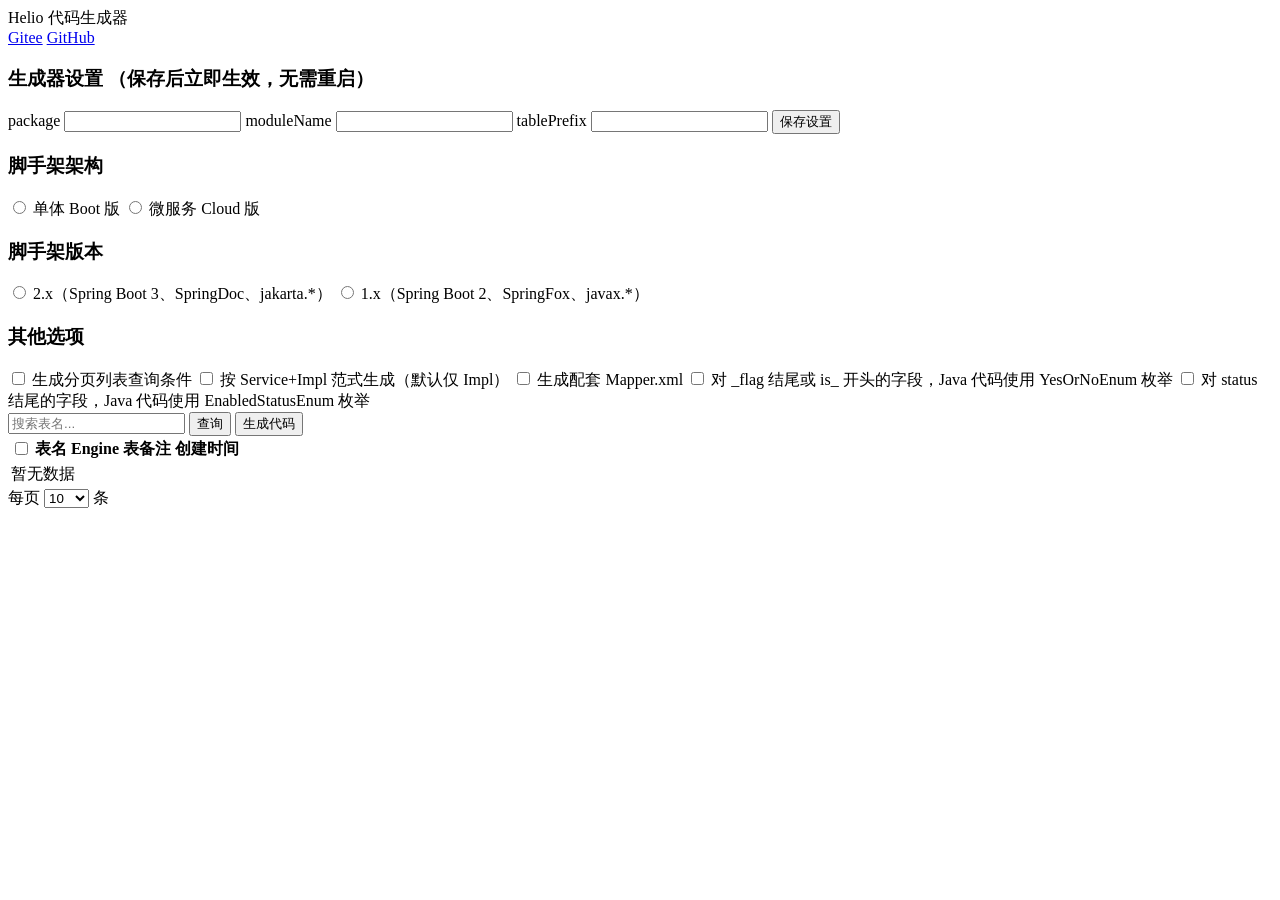
==== src/main/resources/views/generator.html @ 7ab2d227 "refactor: 升级至Spring-Boot 3" ====
<!DOCTYPE html>
<html lang="zh-CN">
<head>
    <meta charset="UTF-8">
    <meta name="viewport" content="width=device-width, initial-scale=1.0">
    <title>Helio 代码生成器</title>
    <link rel="stylesheet" href="css/tailwind.css">
    <script defer src="libs/alpine.min.js"></script>
</head>
<body class="bg-gray-50 text-gray-900 antialiased" x-data="generator">

<!-- 顶部栏 -->
<header class="border-b border-gray-200 bg-white">
    <div class="mx-auto max-w-7xl px-6 flex items-center justify-between h-14">
        <div class="flex items-center gap-2">
            <span class="text-lg font-bold tracking-tight">Helio</span>
            <span class="text-sm text-gray-500">代码生成器</span>
        </div>
        <div class="flex items-center gap-4 text-sm">
            <a href="https://gitee.com/uncarbon97" target="_blank" class="text-gray-500 hover:text-gray-900 transition">Gitee</a>
            <a href="https://github.com/uncarbon97" target="_blank"
               class="text-gray-500 hover:text-gray-900 transition">GitHub</a>
        </div>
    </div>
</header>

<main class="mx-auto max-w-7xl px-6 py-8">

    <!-- 生成选项区域 -->
    <div class="space-y-6">

        <!-- 生成器设置 -->
        <section class="bg-white rounded-lg border border-gray-200 p-6">
            <h3 class="text-sm font-semibold mb-4">生成器设置 <span
                    class="font-normal text-gray-400">（保存后立即生效，无需重启）</span></h3>
            <div class="flex flex-wrap items-end gap-4">
                <label class="flex flex-col gap-1">
                    <span class="text-xs text-gray-500">package</span>
                    <input type="text" x-model="settings.package"
                           class="h-9 w-56 px-3 rounded-md border border-gray-300 text-sm focus:outline-none focus:ring-2 focus:ring-blue-500 focus:border-transparent">
                </label>
                <label class="flex flex-col gap-1">
                    <span class="text-xs text-gray-500">moduleName</span>
                    <input type="text" x-model="settings.moduleName"
                           class="h-9 w-36 px-3 rounded-md border border-gray-300 text-sm focus:outline-none focus:ring-2 focus:ring-blue-500 focus:border-transparent">
                </label>
                <label class="flex flex-col gap-1">
                    <span class="text-xs text-gray-500">tablePrefix</span>
                    <input type="text" x-model="settings.tablePrefix"
                           class="h-9 w-36 px-3 rounded-md border border-gray-300 text-sm focus:outline-none focus:ring-2 focus:ring-blue-500 focus:border-transparent">
                </label>
                <button @click="saveSettings"
                        class="h-9 px-4 rounded-md bg-green-600 text-white text-sm font-medium hover:bg-green-700 transition">
                    保存设置
                </button>
            </div>
        </section>

        <!-- 脚手架架构 -->
        <section class="bg-white rounded-lg border border-gray-200 p-6">
            <h3 class="text-sm font-semibold mb-4">脚手架架构</h3>
            <div class="flex gap-6">
                <label class="flex items-center gap-2 cursor-pointer">
                    <input type="radio" x-model="options.generateType" value="boot" class="text-blue-600">
                    <span class="text-sm">单体 Boot 版</span>
                </label>
                <label class="flex items-center gap-2 cursor-pointer">
                    <input type="radio" x-model="options.generateType" value="cloud" class="text-blue-600">
                    <span class="text-sm">微服务 Cloud 版</span>
                </label>
            </div>
        </section>

        <!-- 脚手架版本 -->
        <section class="bg-white rounded-lg border border-gray-200 p-6">
            <h3 class="text-sm font-semibold mb-4">脚手架版本</h3>
            <div class="flex gap-6">
                <label class="flex items-center gap-2 cursor-pointer">
                    <input type="radio" x-model="options.helioFrameworkVersion" value="v2" class="text-blue-600">
                    <span class="text-sm">2.x（Spring Boot 3、SpringDoc、jakarta.*）</span>
                </label>
                <label class="flex items-center gap-2 cursor-pointer">
                    <input type="radio" x-model="options.helioFrameworkVersion" value="v1" class="text-blue-600">
                    <span class="text-sm">1.x（Spring Boot 2、SpringFox、javax.*）</span>
                </label>
            </div>
        </section>

        <!-- 其他选项 -->
        <section class="bg-white rounded-lg border border-gray-200 p-6">
            <h3 class="text-sm font-semibold mb-4">其他选项</h3>
            <div class="flex flex-wrap gap-x-6 gap-y-3">
                <label class="flex items-center gap-2 cursor-pointer">
                    <input type="checkbox" x-model="options.queryFormSchema"
                           class="rounded border-gray-300 text-blue-600">
                    <span class="text-sm">生成分页列表查询条件</span>
                </label>
                <label class="flex items-center gap-2 cursor-pointer">
                    <input type="checkbox" x-model="options.serviceAndImpl"
                           class="rounded border-gray-300 text-blue-600">
                    <span class="text-sm">按 Service+Impl 范式生成（默认仅 Impl）</span>
                </label>
                <label class="flex items-center gap-2 cursor-pointer">
                    <input type="checkbox" x-model="options.mybatisXML" class="rounded border-gray-300 text-blue-600">
                    <span class="text-sm">生成配套 Mapper.xml</span>
                </label>
                <label class="flex items-center gap-2 cursor-pointer">
                    <input type="checkbox" x-model="options.useYesOrNoEnum"
                           class="rounded border-gray-300 text-blue-600">
                    <span class="text-sm">对 _flag 结尾或 is_ 开头的字段，Java 代码使用 YesOrNoEnum 枚举</span>
                </label>
                <label class="flex items-center gap-2 cursor-pointer">
                    <input type="checkbox" x-model="options.useEnabledStatusEnum"
                           class="rounded border-gray-300 text-blue-600">
                    <span class="text-sm">对 status 结尾的字段，Java 代码使用 EnabledStatusEnum 枚举</span>
                </label>
            </div>
        </section>

        <!-- 搜索栏 -->
        <div class="flex items-center gap-3 mb-6">
            <input
                    type="text"
                    x-model="searchTableName"
                    @keydown.enter="query"
                    placeholder="搜索表名..."
                    class="flex-1 max-w-xs h-9 px-3 rounded-md border border-gray-300 bg-white text-sm placeholder:text-gray-400 focus:outline-none focus:ring-2 focus:ring-blue-500 focus:border-transparent"
            >
            <button @click="query"
                    class="h-9 px-4 rounded-md bg-white border border-gray-300 text-sm font-medium hover:bg-gray-50 transition">
                查询
            </button>
            <button @click="generate"
                    class="h-9 px-4 rounded-md bg-blue-600 text-white text-sm font-medium hover:bg-blue-700 transition">
                生成代码
            </button>
        </div>

        <!-- 表格 -->
        <div class="bg-white rounded-lg border border-gray-200 overflow-hidden mb-6">
            <table class="w-full text-sm">
                <thead>
                <tr class="border-b border-gray-200 bg-gray-50/80">
                    <th class="w-10 px-4 py-2.5 text-left">
                        <input type="checkbox" x-model="selectAll" @change="toggleSelectAll"
                               class="rounded border-gray-300">
                    </th>
                    <th class="px-4 py-2.5 text-left font-medium text-gray-600">表名</th>
                    <th class="px-4 py-2.5 text-left font-medium text-gray-600 w-24">Engine</th>
                    <th class="px-4 py-2.5 text-left font-medium text-gray-600">表备注</th>
                    <th class="px-4 py-2.5 text-left font-medium text-gray-600 w-40">创建时间</th>
                </tr>
                </thead>
                <tbody>
                <template x-for="row in tableData" :key="row.tableName">
                    <tr class="border-b border-gray-100 last:border-0 hover:bg-gray-50/50 transition">
                        <td class="px-4 py-2.5">
                            <input type="checkbox" :value="row.tableName" x-model="selectedTables"
                                   class="rounded border-gray-300">
                        </td>
                        <td class="px-4 py-2.5 font-mono text-xs" x-text="row.tableName"></td>
                        <td class="px-4 py-2.5 text-gray-500" x-text="row.engine"></td>
                        <td class="px-4 py-2.5" x-text="row.tableComment"></td>
                        <td class="px-4 py-2.5 text-gray-500" x-text="row.createTime"></td>
                    </tr>
                </template>
                <tr x-show="tableData.length === 0">
                    <td colspan="5" class="px-4 py-12 text-center text-gray-400">暂无数据</td>
                </tr>
                </tbody>
            </table>
        </div>

        <!-- 分页 -->
        <div class="flex items-center justify-between mb-10 text-sm text-gray-600">
            <div class="flex items-center gap-2">
                <span>每页</span>
                <select x-model.number="pageSize" @change="loadData"
                        class="h-8 px-2 rounded-md border border-gray-300 bg-white text-sm">
                    <option value="10">10</option>
                    <option value="30">30</option>
                    <option value="50">50</option>
                    <option value="100">100</option>
                    <option value="200">200</option>
                </select>
                <span>条</span>
            </div>
            <div class="flex items-center gap-1">
                <span class="mr-3" x-text="'共 ' + totalCount + ' 条'"></span>
                <template x-for="p in pageNumbers" :key="p">
                    <button
                            @click="goToPage(p)"
                            :class="p === currentPage ? 'bg-blue-600 text-white' : 'bg-white border border-gray-300 hover:bg-gray-50'"
                            class="h-8 min-w-[2rem] px-2 rounded-md text-sm transition"
                            x-text="p === '...' ? '...' : p"
                            :disabled="p === '...'"
                    ></button>
                </template>
            </div>
        </div>
    </div>

    <!-- Toast 通知 -->
    <div
            x-show="toast.show"
            x-transition:enter="transition ease-out duration-200"
            x-transition:enter-start="opacity-0 translate-y-2"
            x-transition:enter-end="opacity-100 translate-y-0"
            x-transition:leave="transition ease-in duration-150"
            x-transition:leave-start="opacity-100 translate-y-0"
            x-transition:leave-end="opacity-0 translate-y-2"
            class="fixed bottom-6 right-6 px-4 py-2.5 rounded-lg shadow-lg text-sm text-white"
            :class="toast.type === 'success' ? 'bg-green-600' : 'bg-red-500'"
            x-text="toast.message"
    ></div>

</main>

<script src="js/generator.js"></script>
</body>
</html>
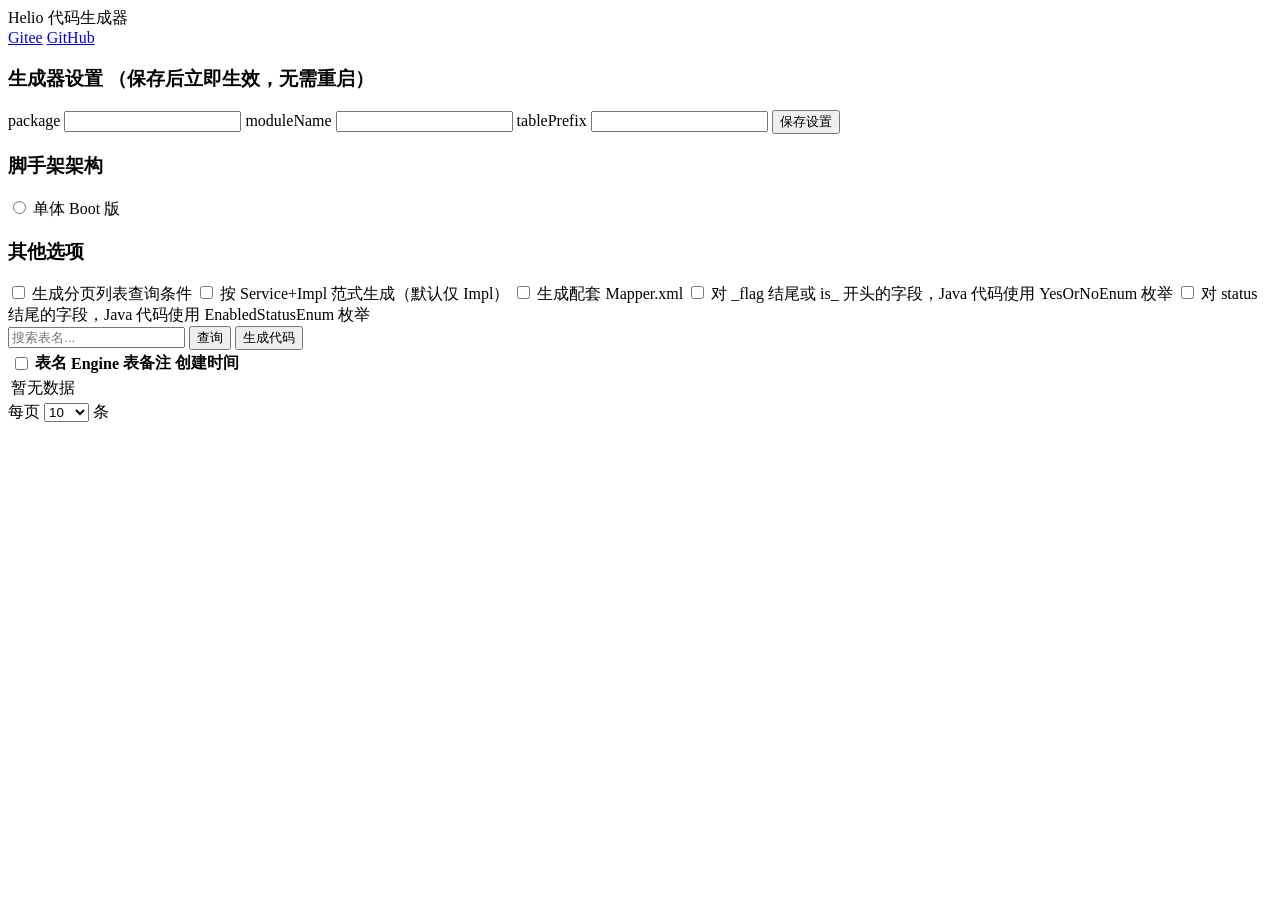
==== commit a4e64976: "pref: 统一UI字体、剔除脚手架版本选项、放宽表格的「创建时间」列" ====
--- a/src/main/resources/views/generator.html
+++ b/src/main/resources/views/generator.html
@@ -5,6 +5,12 @@
     <meta name="viewport" content="width=device-width, initial-scale=1.0">
     <title>Helio 代码生成器</title>
     <link rel="stylesheet" href="css/tailwind.css">
+    <style>
+        :root {
+            --font-sans: "Microsoft YaHei", "PingFang SC", ui-sans-serif, system-ui, sans-serif,
+                         "Apple Color Emoji", "Segoe UI Emoji", "Segoe UI Symbol", "Noto Color Emoji";
+        }
+    </style>
     <script defer src="libs/alpine.min.js"></script>
 </head>
 <body class="bg-gray-50 text-gray-900 antialiased" x-data="generator">
@@ -63,25 +69,6 @@
                 <label class="flex items-center gap-2 cursor-pointer">
                     <input type="radio" x-model="options.generateType" value="boot" class="text-blue-600">
                     <span class="text-sm">单体 Boot 版</span>
-                </label>
-                <label class="flex items-center gap-2 cursor-pointer">
-                    <input type="radio" x-model="options.generateType" value="cloud" class="text-blue-600">
-                    <span class="text-sm">微服务 Cloud 版</span>
-                </label>
-            </div>
-        </section>
-
-        <!-- 脚手架版本 -->
-        <section class="bg-white rounded-lg border border-gray-200 p-6">
-            <h3 class="text-sm font-semibold mb-4">脚手架版本</h3>
-            <div class="flex gap-6">
-                <label class="flex items-center gap-2 cursor-pointer">
-                    <input type="radio" x-model="options.helioFrameworkVersion" value="v2" class="text-blue-600">
-                    <span class="text-sm">2.x（Spring Boot 3、SpringDoc、jakarta.*）</span>
-                </label>
-                <label class="flex items-center gap-2 cursor-pointer">
-                    <input type="radio" x-model="options.helioFrameworkVersion" value="v1" class="text-blue-600">
-                    <span class="text-sm">1.x（Spring Boot 2、SpringFox、javax.*）</span>
                 </label>
             </div>
         </section>
@@ -148,7 +135,7 @@
                     <th class="px-4 py-2.5 text-left font-medium text-gray-600">表名</th>
                     <th class="px-4 py-2.5 text-left font-medium text-gray-600 w-24">Engine</th>
                     <th class="px-4 py-2.5 text-left font-medium text-gray-600">表备注</th>
-                    <th class="px-4 py-2.5 text-left font-medium text-gray-600 w-40">创建时间</th>
+                    <th class="px-4 py-2.5 text-left font-medium text-gray-600 w-48">创建时间</th>
                 </tr>
                 </thead>
                 <tbody>
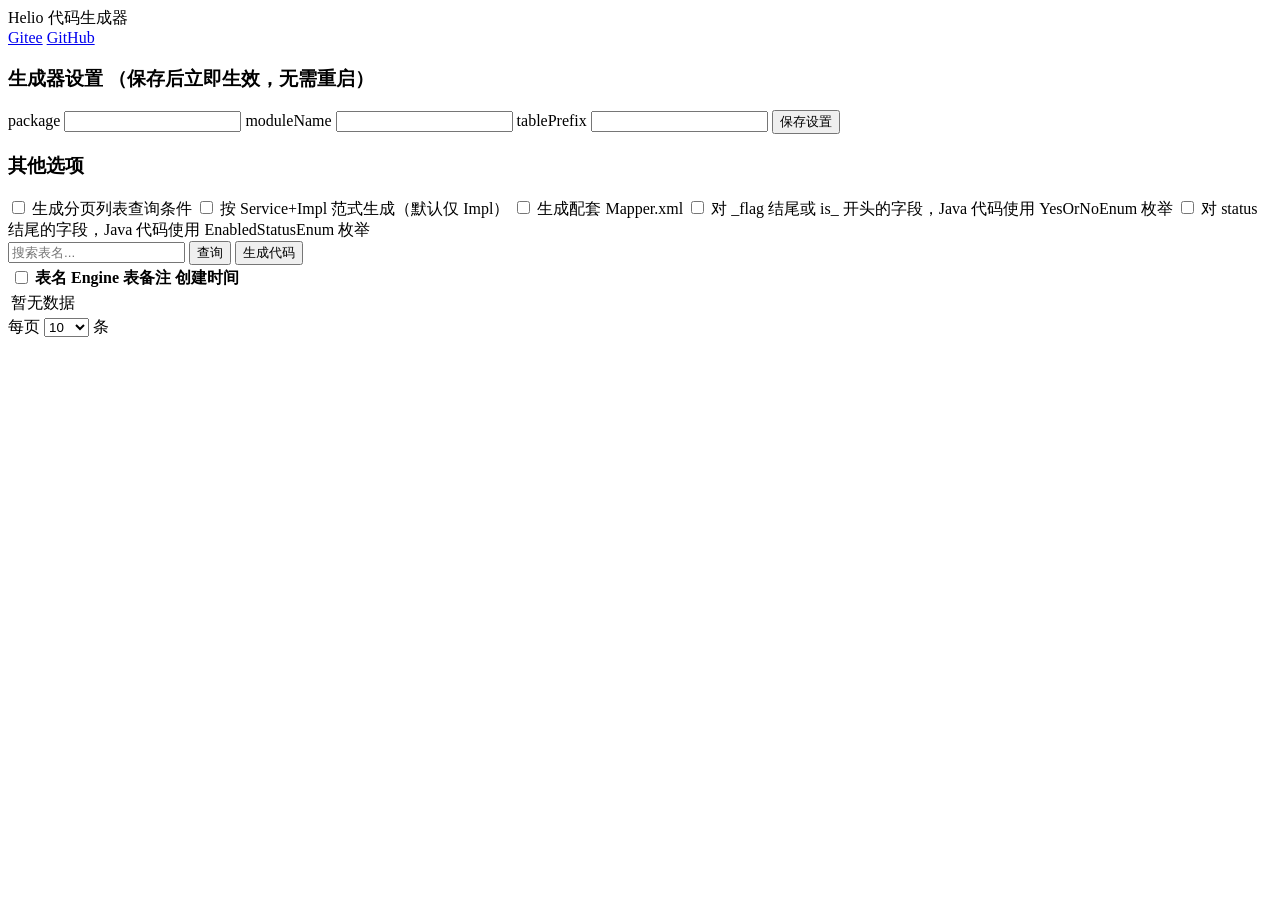
==== commit db63b094: "refactor: generateType -> backendArch，目前只保留 boot 单体版本的生成模板" ====
--- a/src/main/resources/views/generator.html
+++ b/src/main/resources/views/generator.html
@@ -62,12 +62,12 @@
             </div>
         </section>
 
-        <!-- 脚手架架构 -->
-        <section class="bg-white rounded-lg border border-gray-200 p-6">
+        <!-- 脚手架架构；不过 4.x 开始暂时不用了，隐藏起来 -->
+        <section class="bg-white rounded-lg border border-gray-200 p-6" style="display: none">
             <h3 class="text-sm font-semibold mb-4">脚手架架构</h3>
             <div class="flex gap-6">
                 <label class="flex items-center gap-2 cursor-pointer">
-                    <input type="radio" x-model="options.generateType" value="boot" class="text-blue-600">
+                    <input type="radio" x-model="options.backendArch" value="boot" class="text-blue-600">
                     <span class="text-sm">单体 Boot 版</span>
                 </label>
             </div>
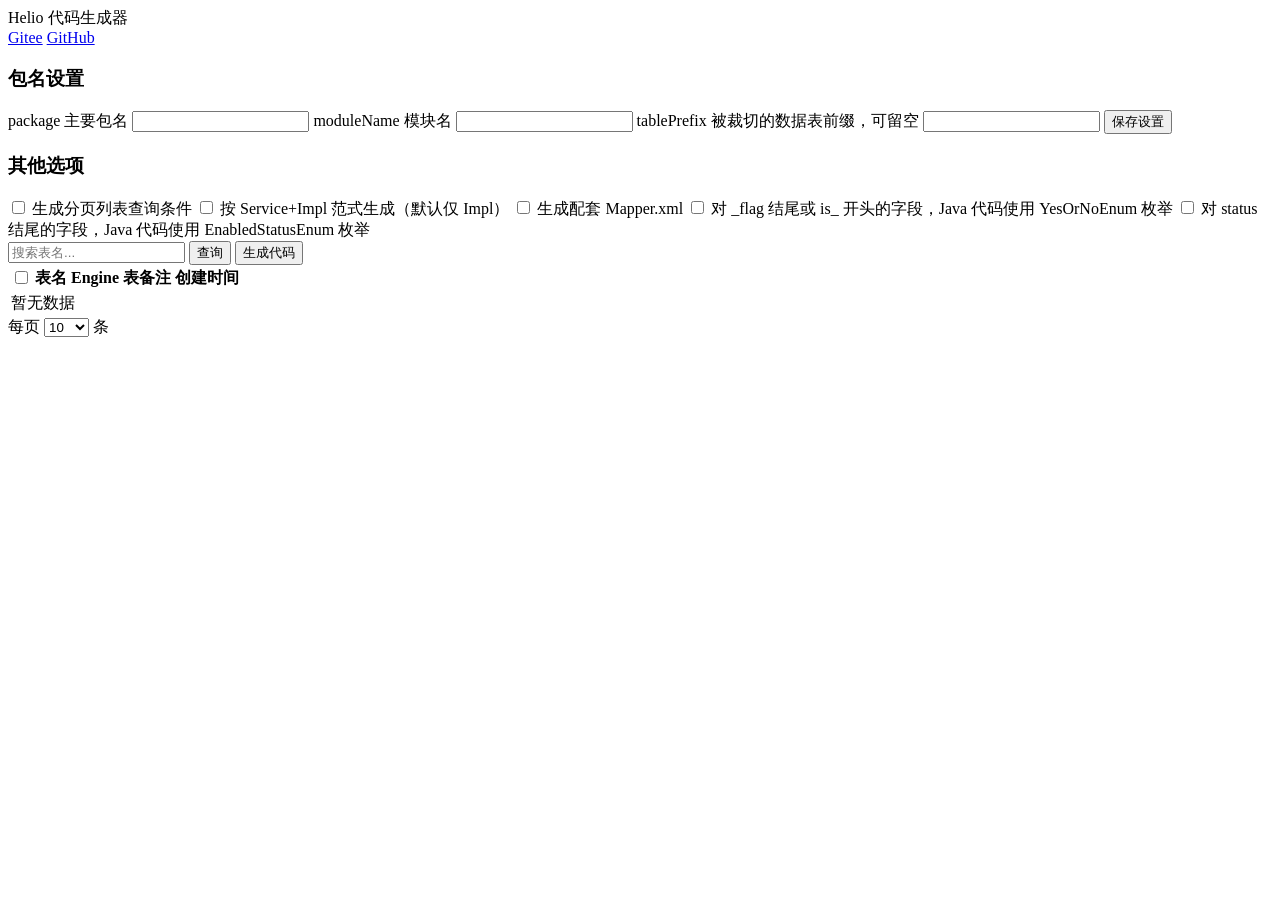
==== commit 63f904fc: "pref: 生成器设置 -> 包名设置，并调节字体尺寸和注释" ====
--- a/src/main/resources/views/generator.html
+++ b/src/main/resources/views/generator.html
@@ -35,23 +35,25 @@
     <!-- 生成选项区域 -->
     <div class="space-y-6">
 
-        <!-- 生成器设置 -->
+        <!-- 包名设置 -->
         <section class="bg-white rounded-lg border border-gray-200 p-6">
-            <h3 class="text-sm font-semibold mb-4">生成器设置 <span
-                    class="font-normal text-gray-400">（保存后立即生效，无需重启）</span></h3>
+            <h3 class="text-sm font-semibold mb-4">包名设置</h3>
             <div class="flex flex-wrap items-end gap-4">
                 <label class="flex flex-col gap-1">
                     <span class="text-xs text-gray-500">package</span>
+                    <span class="text-sm text-gray-400">主要包名</span>
                     <input type="text" x-model="settings.package"
                            class="h-9 w-56 px-3 rounded-md border border-gray-300 text-sm focus:outline-none focus:ring-2 focus:ring-blue-500 focus:border-transparent">
                 </label>
                 <label class="flex flex-col gap-1">
                     <span class="text-xs text-gray-500">moduleName</span>
+                    <span class="text-sm text-gray-400">模块名</span>
                     <input type="text" x-model="settings.moduleName"
                            class="h-9 w-36 px-3 rounded-md border border-gray-300 text-sm focus:outline-none focus:ring-2 focus:ring-blue-500 focus:border-transparent">
                 </label>
                 <label class="flex flex-col gap-1">
                     <span class="text-xs text-gray-500">tablePrefix</span>
+                    <span class="text-sm text-gray-400">被裁切的数据表前缀，可留空</span>
                     <input type="text" x-model="settings.tablePrefix"
                            class="h-9 w-36 px-3 rounded-md border border-gray-300 text-sm focus:outline-none focus:ring-2 focus:ring-blue-500 focus:border-transparent">
                 </label>
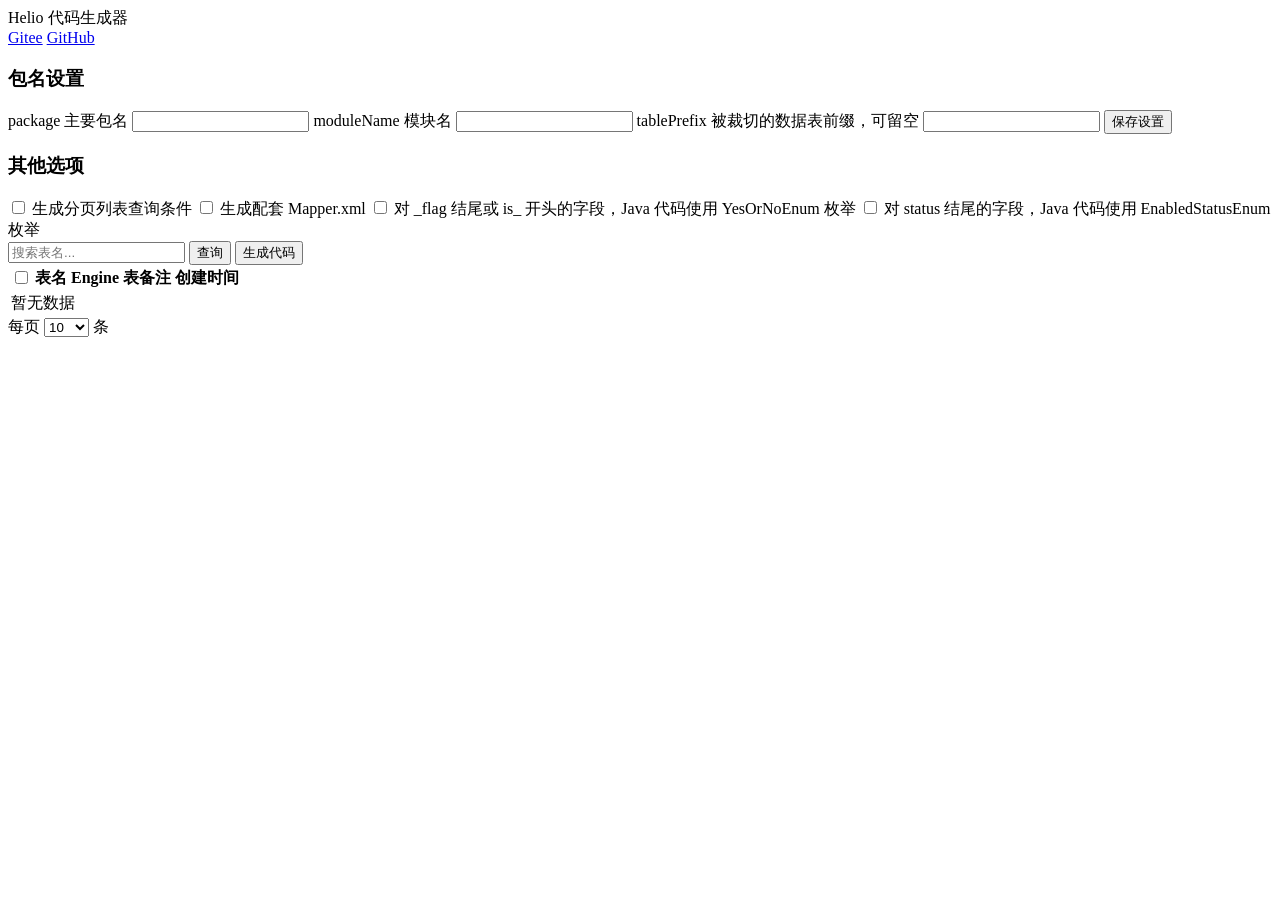
==== commit e1230895: "wip: 适配最新的 helium-monolith 脚手架架构" ====
--- a/src/main/resources/views/generator.html
+++ b/src/main/resources/views/generator.html
@@ -3,7 +3,7 @@
 <head>
     <meta charset="UTF-8">
     <meta name="viewport" content="width=device-width, initial-scale=1.0">
-    <title>Helio 代码生成器</title>
+    <title>Helium 代码生成器</title>
     <link rel="stylesheet" href="css/tailwind.css">
     <style>
         :root {
@@ -69,8 +69,8 @@
             <h3 class="text-sm font-semibold mb-4">脚手架架构</h3>
             <div class="flex gap-6">
                 <label class="flex items-center gap-2 cursor-pointer">
-                    <input type="radio" x-model="options.backendArch" value="boot" class="text-blue-600">
-                    <span class="text-sm">单体 Boot 版</span>
+                    <input type="radio" x-model="options.backendArch" value="standalone" class="text-blue-600">
+                    <span class="text-sm">单体</span>
                 </label>
             </div>
         </section>
@@ -83,11 +83,6 @@
                     <input type="checkbox" x-model="options.queryFormSchema"
                            class="rounded border-gray-300 text-blue-600">
                     <span class="text-sm">生成分页列表查询条件</span>
-                </label>
-                <label class="flex items-center gap-2 cursor-pointer">
-                    <input type="checkbox" x-model="options.serviceAndImpl"
-                           class="rounded border-gray-300 text-blue-600">
-                    <span class="text-sm">按 Service+Impl 范式生成（默认仅 Impl）</span>
                 </label>
                 <label class="flex items-center gap-2 cursor-pointer">
                     <input type="checkbox" x-model="options.mybatisXML" class="rounded border-gray-300 text-blue-600">
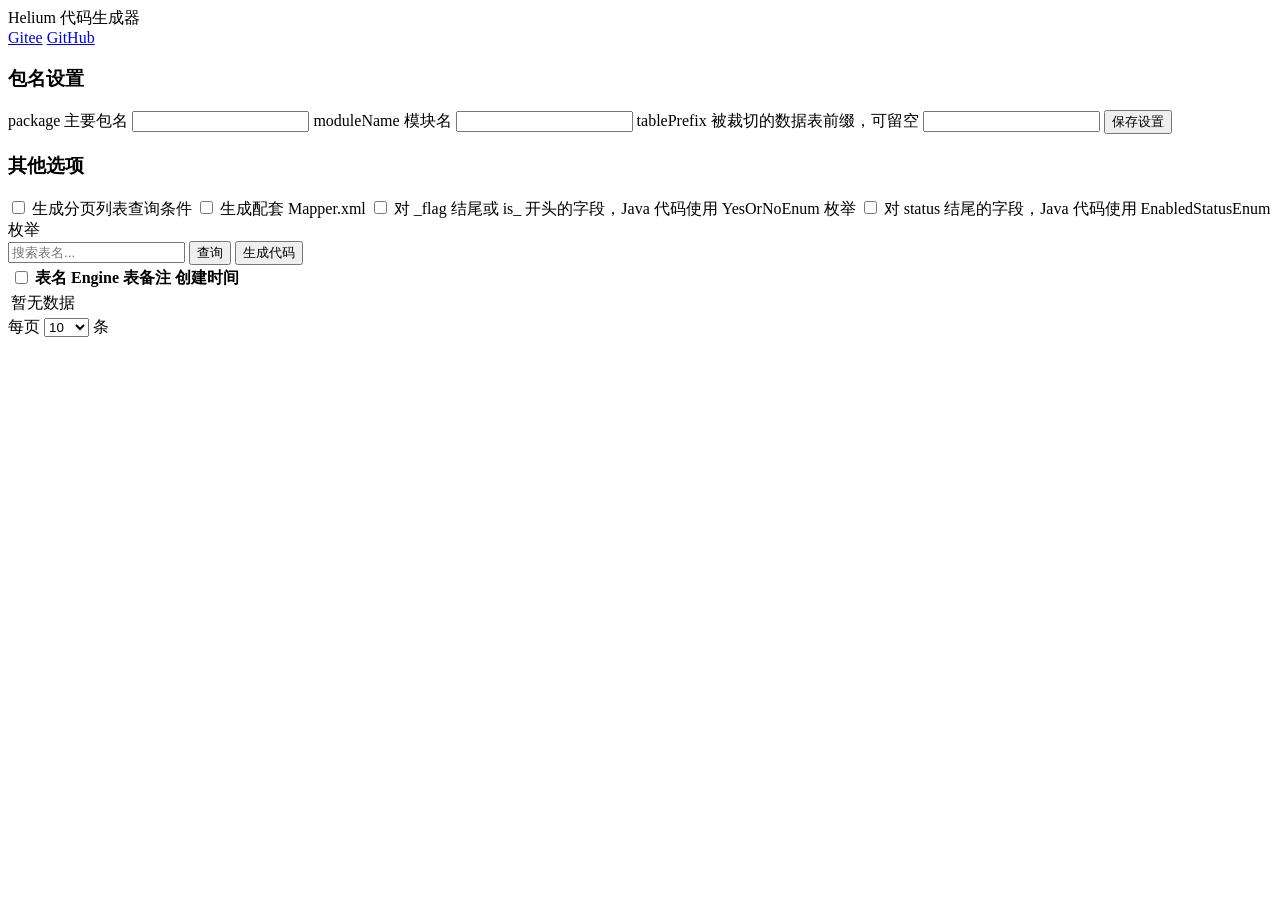
==== commit b61d518a: "chore: helio商标 -> helium docs: 翻新项目说明、更新界面截图" ====
--- a/src/main/resources/views/generator.html
+++ b/src/main/resources/views/generator.html
@@ -3,7 +3,7 @@
 <head>
     <meta charset="UTF-8">
     <meta name="viewport" content="width=device-width, initial-scale=1.0">
-    <title>Helium 代码生成器</title>
+    <title>Helium代码生成器</title>
     <link rel="stylesheet" href="css/tailwind.css">
     <style>
         :root {
@@ -19,7 +19,7 @@
 <header class="border-b border-gray-200 bg-white">
     <div class="mx-auto max-w-7xl px-6 flex items-center justify-between h-14">
         <div class="flex items-center gap-2">
-            <span class="text-lg font-bold tracking-tight">Helio</span>
+            <span class="text-lg font-bold tracking-tight">Helium</span>
             <span class="text-sm text-gray-500">代码生成器</span>
         </div>
         <div class="flex items-center gap-4 text-sm">
@@ -80,12 +80,12 @@
             <h3 class="text-sm font-semibold mb-4">其他选项</h3>
             <div class="flex flex-wrap gap-x-6 gap-y-3">
                 <label class="flex items-center gap-2 cursor-pointer">
-                    <input type="checkbox" x-model="options.queryFormSchema"
+                    <input type="checkbox" x-model="options.useQueryFormSchema"
                            class="rounded border-gray-300 text-blue-600">
                     <span class="text-sm">生成分页列表查询条件</span>
                 </label>
                 <label class="flex items-center gap-2 cursor-pointer">
-                    <input type="checkbox" x-model="options.mybatisXML" class="rounded border-gray-300 text-blue-600">
+                    <input type="checkbox" x-model="options.useMatchedMybatisXML" class="rounded border-gray-300 text-blue-600">
                     <span class="text-sm">生成配套 Mapper.xml</span>
                 </label>
                 <label class="flex items-center gap-2 cursor-pointer">
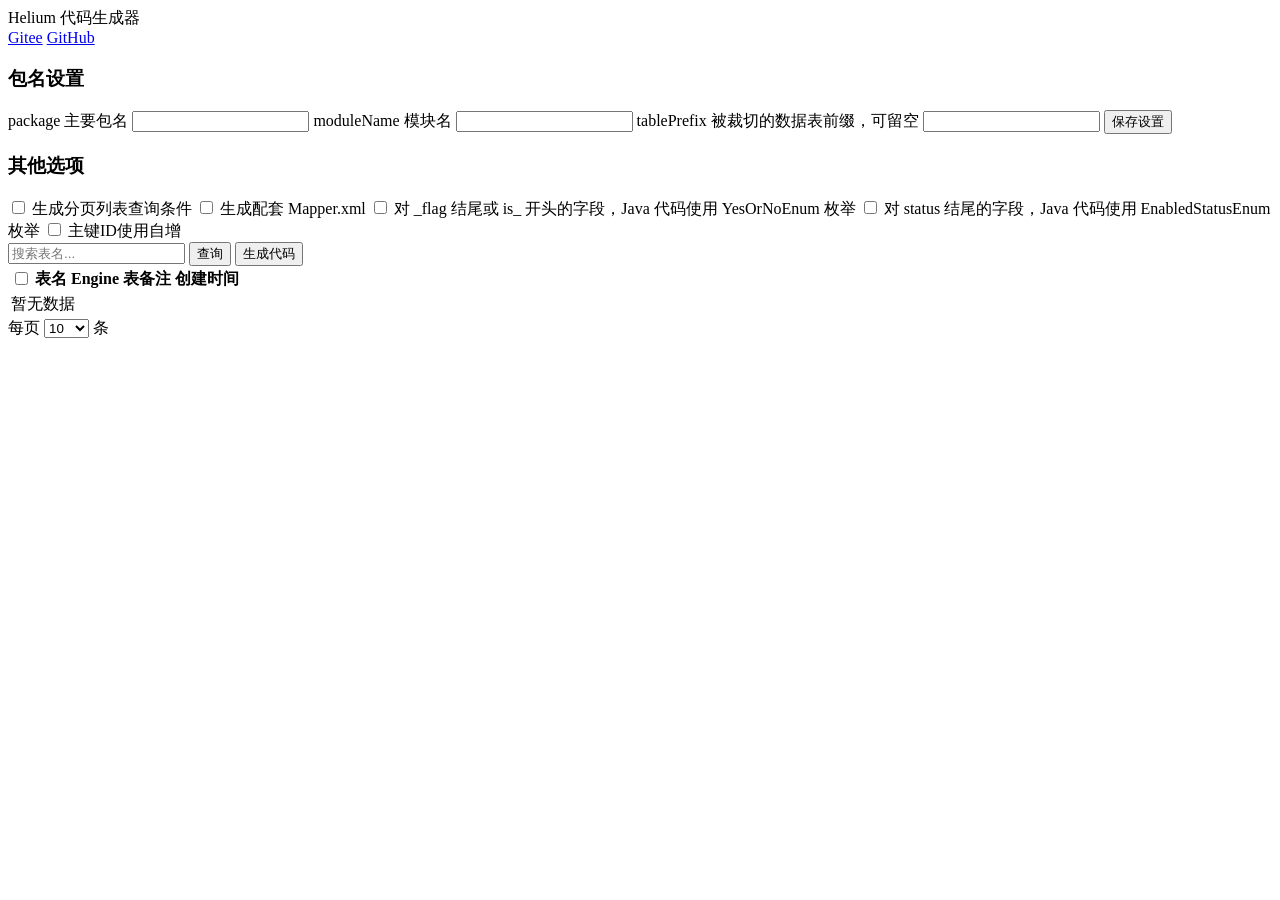
==== commit 023beb48: "feat: 支持主键ID使用自增" ====
--- a/src/main/resources/views/generator.html
+++ b/src/main/resources/views/generator.html
@@ -97,6 +97,11 @@
                     <input type="checkbox" x-model="options.useEnabledStatusEnum"
                            class="rounded border-gray-300 text-blue-600">
                     <span class="text-sm">对 status 结尾的字段，Java 代码使用 EnabledStatusEnum 枚举</span>
+                </label>
+                <label class="flex items-center gap-2 cursor-pointer">
+                    <input type="checkbox" x-model="options.useAutoIncrementId"
+                           class="rounded border-gray-300 text-blue-600">
+                    <span class="text-sm">主键ID使用自增</span>
                 </label>
             </div>
         </section>
